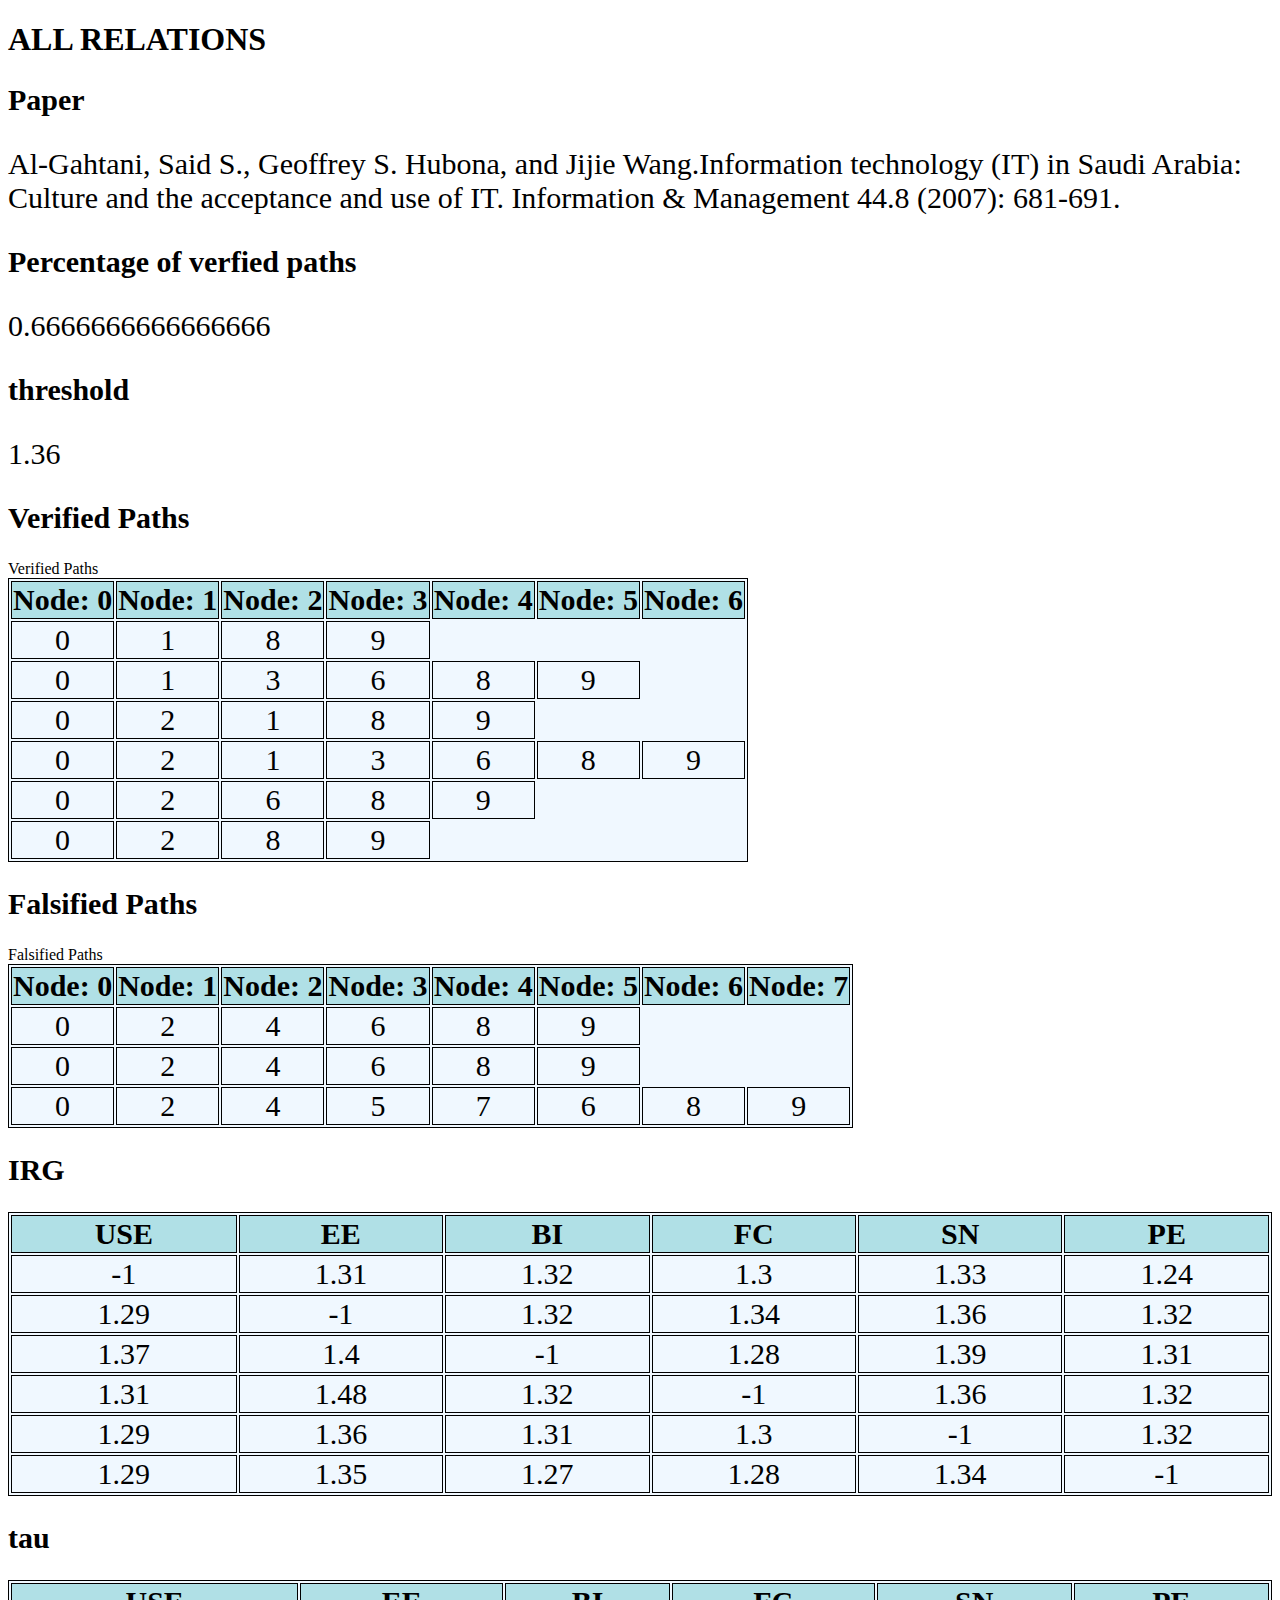
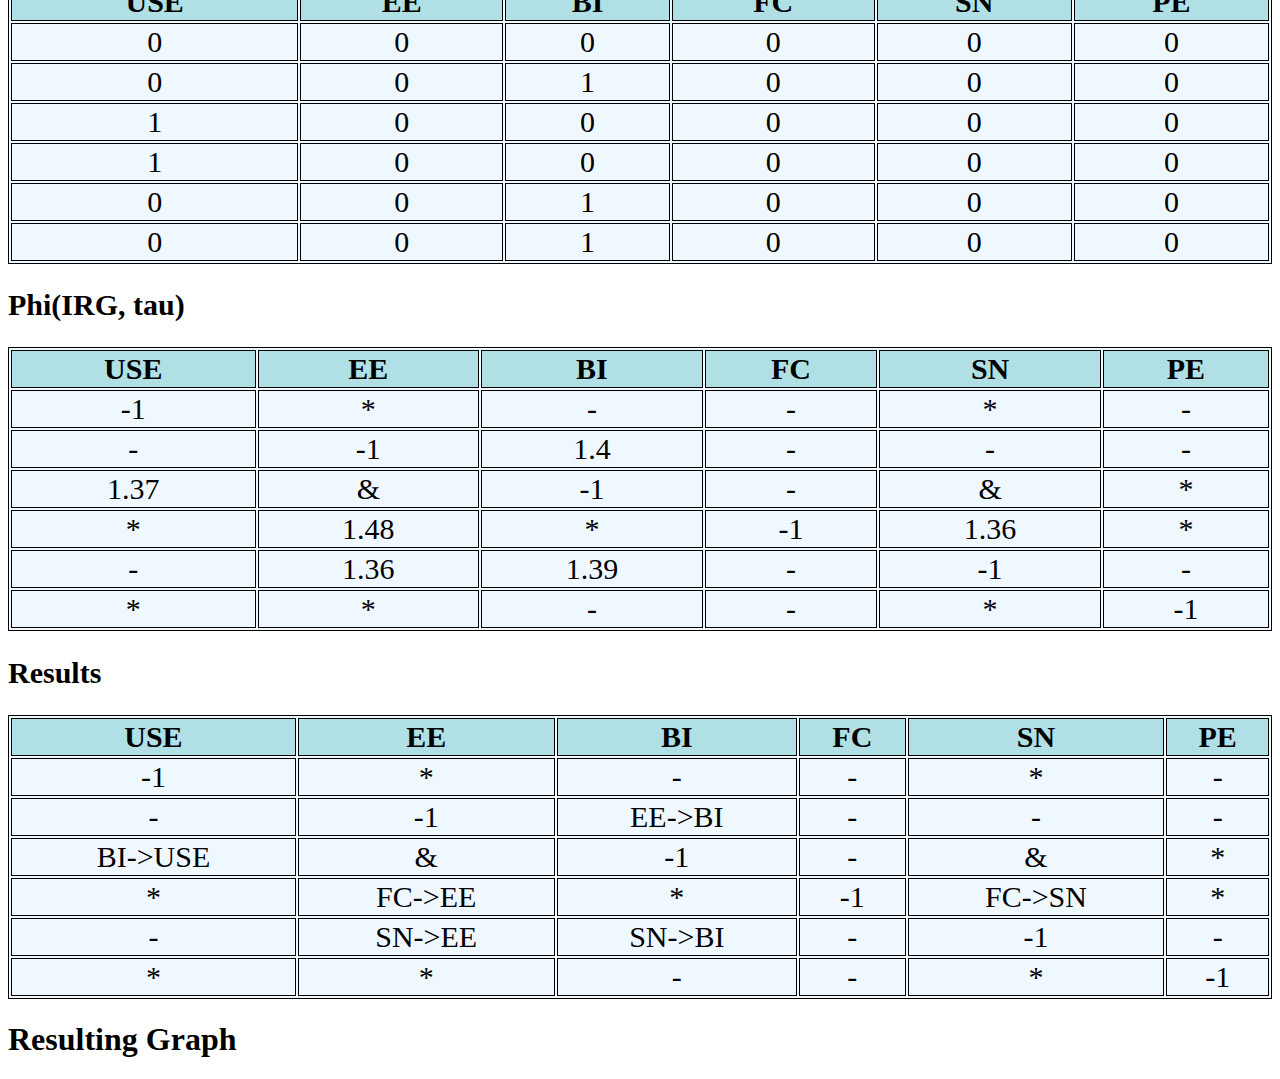
==== AllRelations.html @ fc9513ec "First commit" ====
<!DOCTYPE html>
<html>
<head>

<meta charset="utf-8">
<meta name="viewport" content="width=device-width, initial-scale=2.0">

<!-- 
<link rel="stylesheet" type="text/css" href="https://ssl.gstatic.com/docs/script/css/add-ons1.css">
-->
<link rel="stylesheet" type="text/css" href="//cdn.datatables.net/1.10.12/css/jquery.dataTables.css">  
<link rel="stylesheet" type="text/css" href="styles/table.css">


<script src="https://ajax.googleapis.com/ajax/libs/jquery/1.12.4/jquery.min.js"></script>
<!-- <script type="text/javascript" charset="utf8" src="//cdn.datatables.net/1.10.12/js/jquery.dataTables.js"></script> -->
<script src="//d3js.org/d3.v3.min.js"></script>

<!-- TODO add manifest here -->
<link rel="manifest" href="/manifest.json">
<!-- Add to home screen for Safari on iOS -->

<title>ALL Relations</title>

</head>
<body>

  <header class="header">
    <h1 class="header__title">ALL RELATIONS</h1>
  </header>

<!--  <select name="model" id="markedmodel" onchange="checkdata(this);">
    <option value="  ">NULL</option>
    <option value="UTAUT">UTAUT</option>
    <option value="WIKI">WIKI</option>
  </select>

-->

  <h2> Paper </h2>
  <p id="paper"></p>
  <h2> Percentage of verfied paths </h2>
  <p id="PercentVerfiedPaths"></p>

  <h2> threshold </h2>
    <p id="threshold"></p>

  <h2> Verified Paths</h2>
  <table id="verifiedPathsTable">Verified Paths</table>

  <h2> Falsified Paths</h2>
  <table id="falsifiedPathsTable">Falsified Paths</table>
  
  <h2> IRG </h2>
    <table id="irgSave" class="left display compact" cellpadding="1" width="100%"></table>
  
  <h2> tau </h2>
    <table id="tau" class="display compact" width="100%"></table>

  <h2> Phi(IRG, tau) </h2>
    <table id="irg" class="display compact" width="100%"></table>

  <h2> Results </h2>
    <table id="IRGresults" class="display compact" width="100%"></table>

  <script src="scripts/math.js" async></script>
  <script src="scripts/allrelscomp.js" async></script>

  <h1>Resulting Graph</h2>
  <script src="scripts/viz.js" async></script>
---- styles/table.css ----
<style>


h1{
  font-size: 60px;
}
h2{
  font-size: 30px;
}
p{
  font-size: 30px;
}
table, th, td {
   border: 1px solid black;
}

th {
    text-align: left;
    font-size: 30px;
}

td {
  text-align: center;
  font-size: 30px;
}

.link {
  fill: none;
  stroke: #666;
  stroke-width: 1.0px;
}

#licensing {
  fill: green;
}

.link.licensing {
  stroke: green;
}

.link.resolved {
  stroke-dasharray: 0,2 1;
}

circle {
  fill: #ccc;
  stroke: #333;
  stroke-width: 1.5px;
}

text {
  font: 10px sans-serif;
  pointer-events: none;
  text-shadow: 0 1px 0 #fff, 1px 0 0 #fff, 0 -1px 0 #fff, -1px 0 0 #fff;
}

</style>
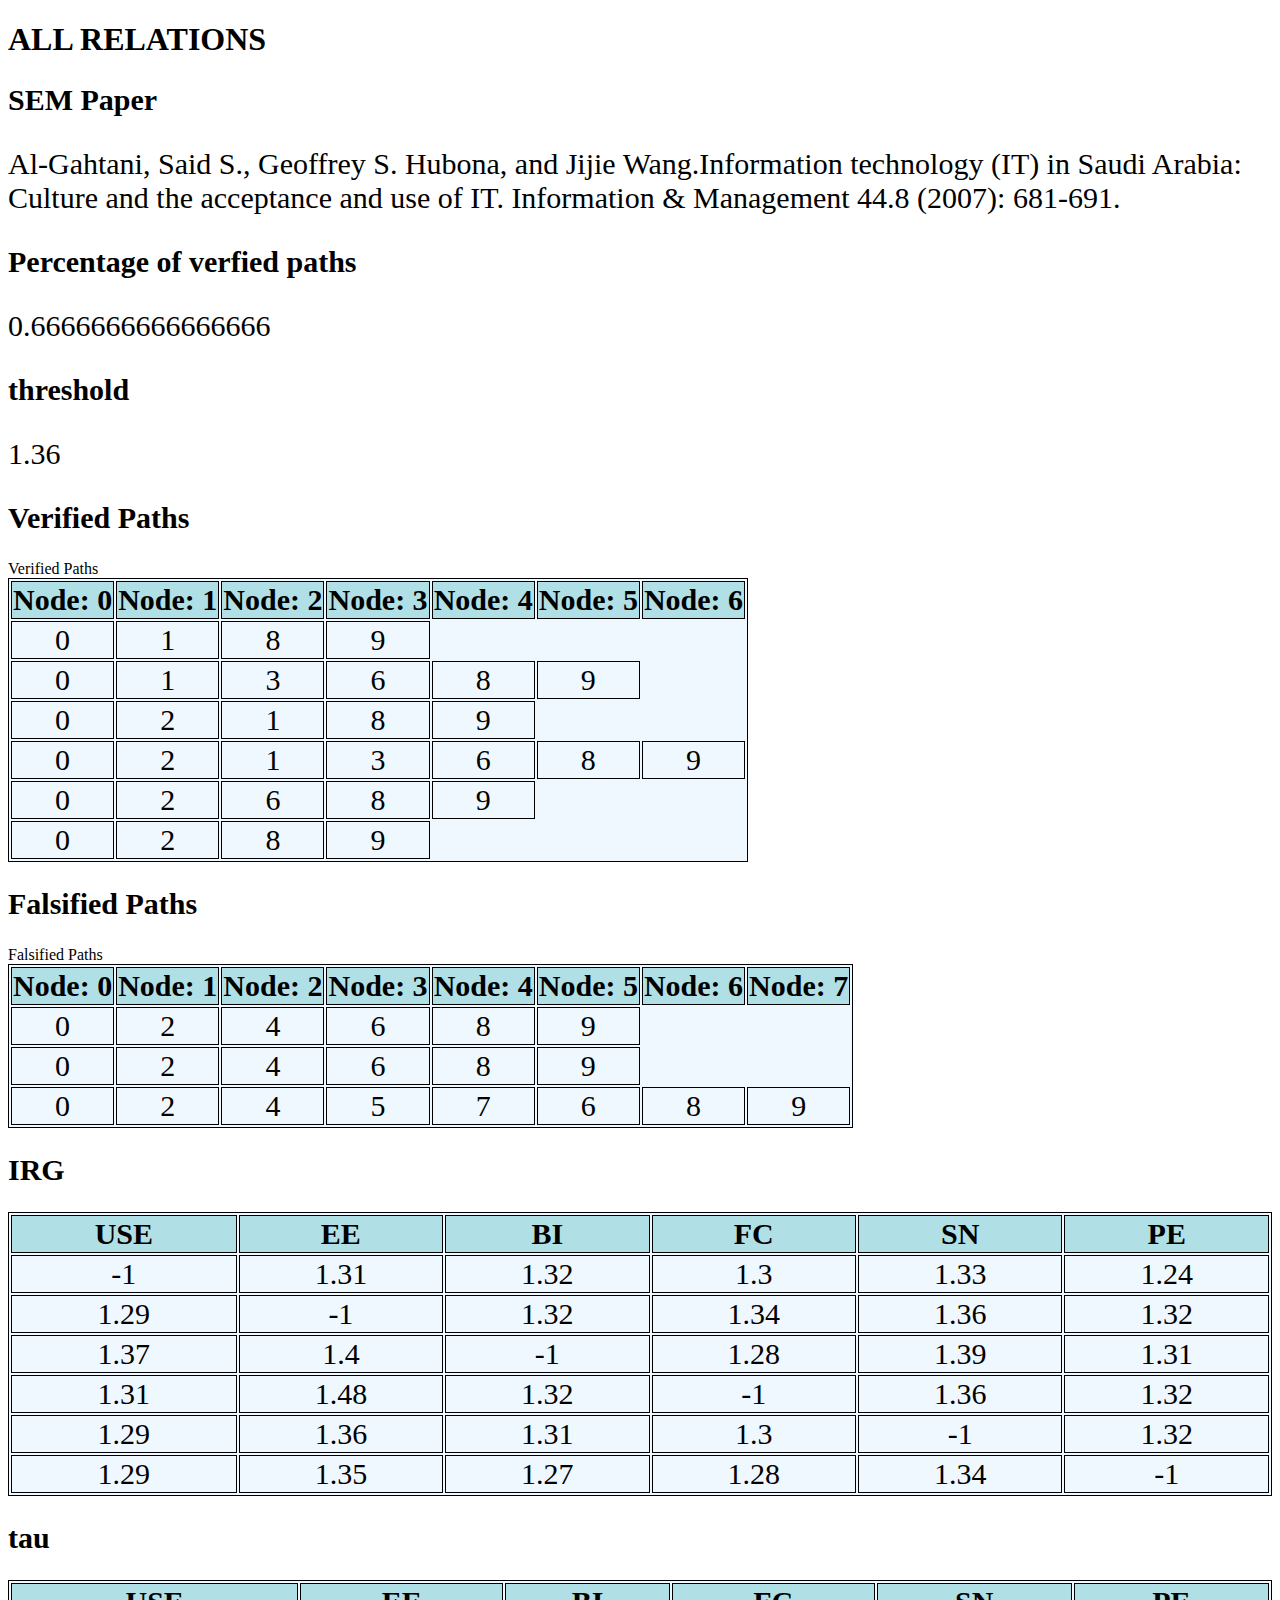
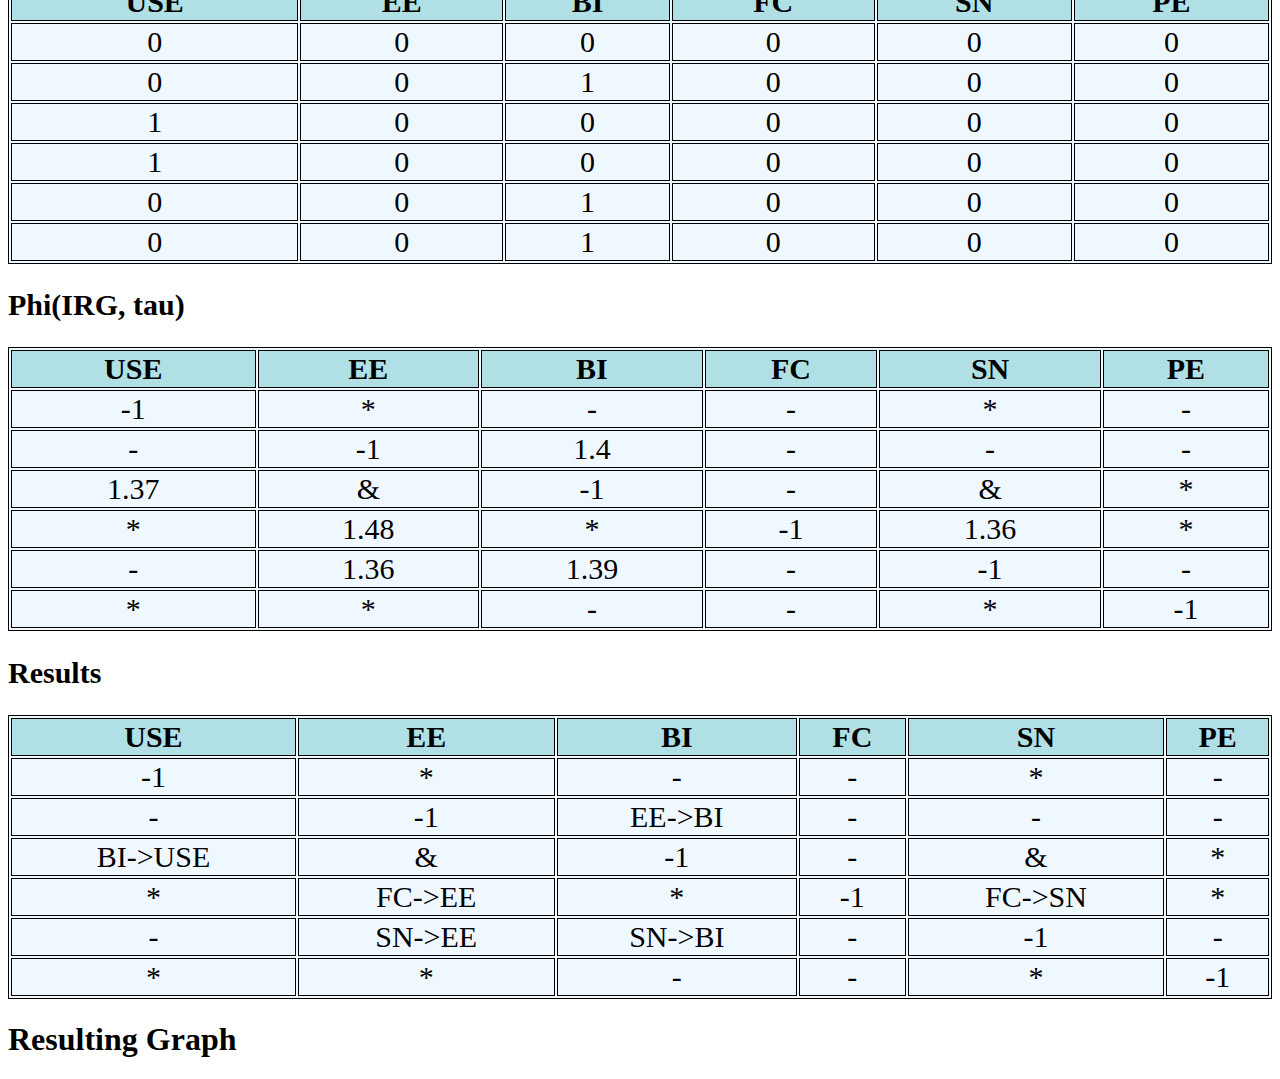
==== commit 8bca6a29: "test" ====
--- a/AllRelations.html
+++ b/AllRelations.html
@@ -37,7 +37,7 @@
 
 -->
 
-  <h2> Paper </h2>
+  <h2> SEM Paper </h2>
   <p id="paper"></p>
   <h2> Percentage of verfied paths </h2>
   <p id="PercentVerfiedPaths"></p>
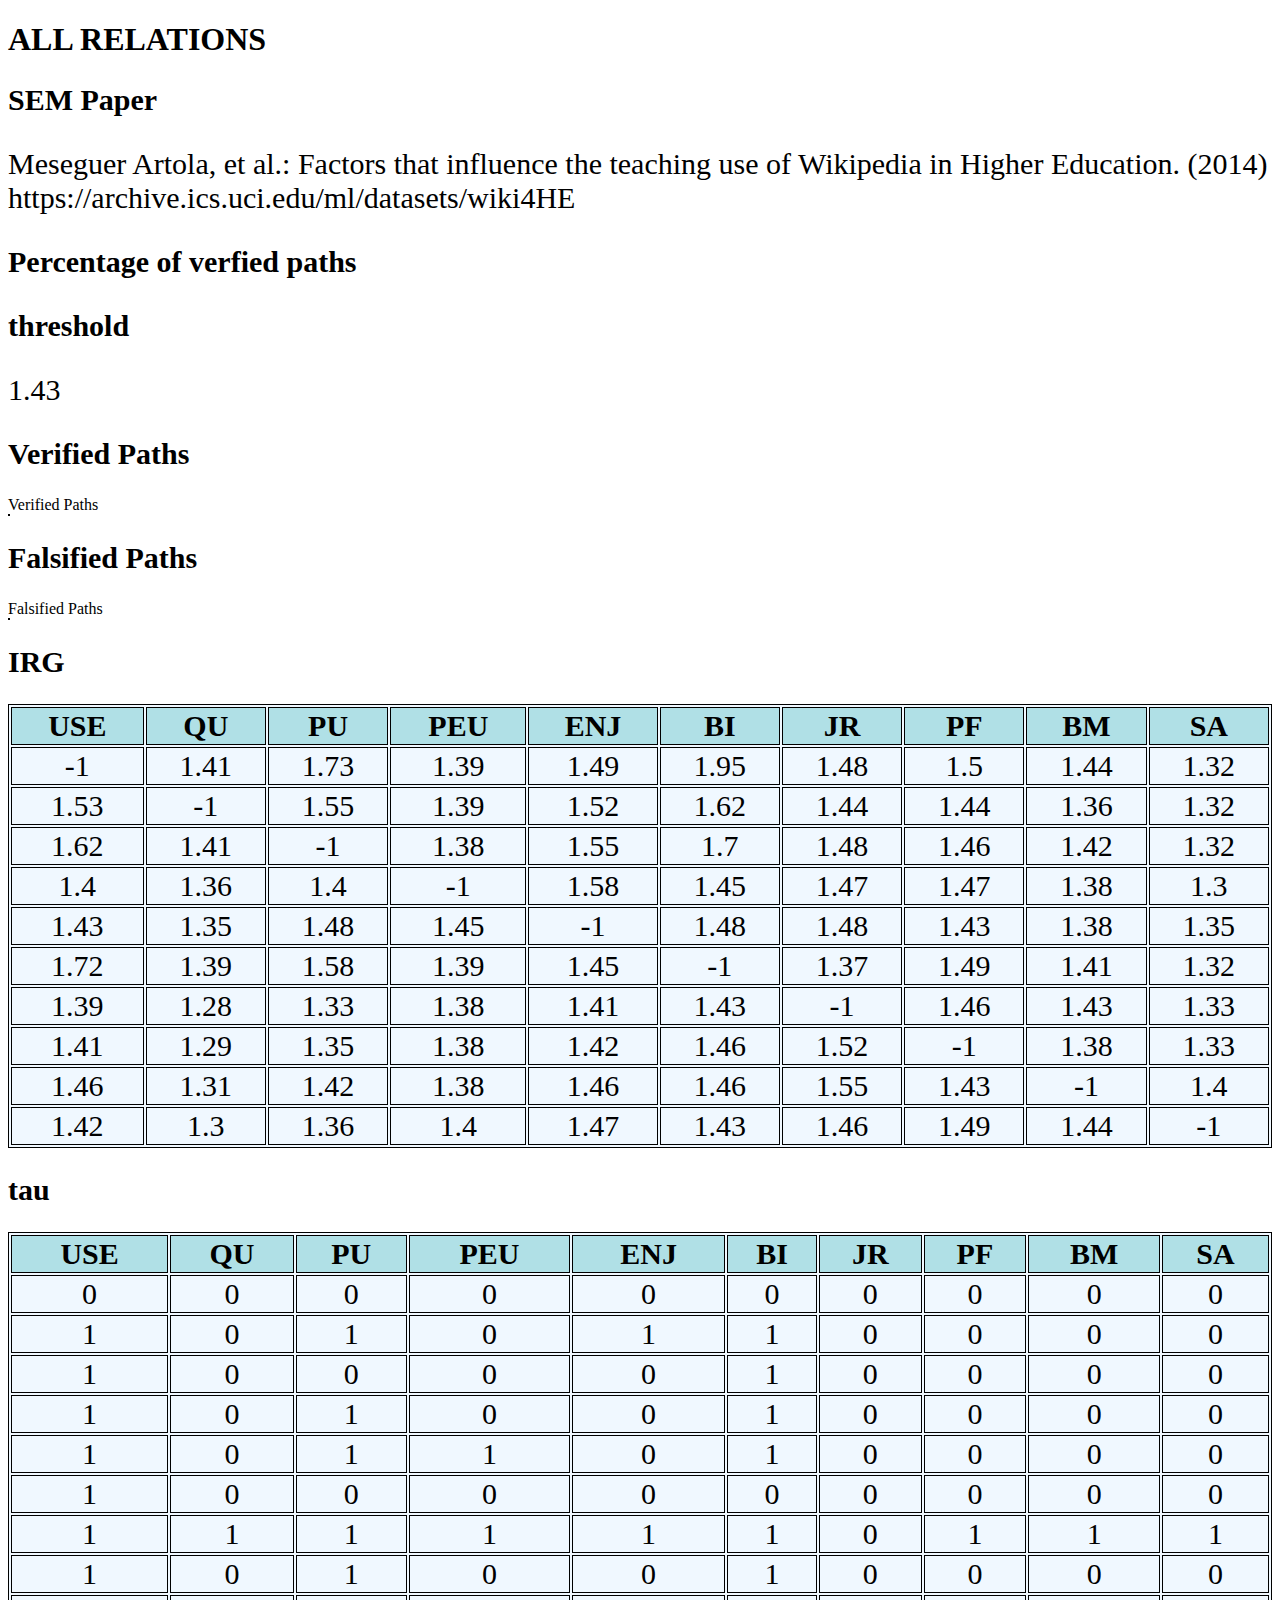
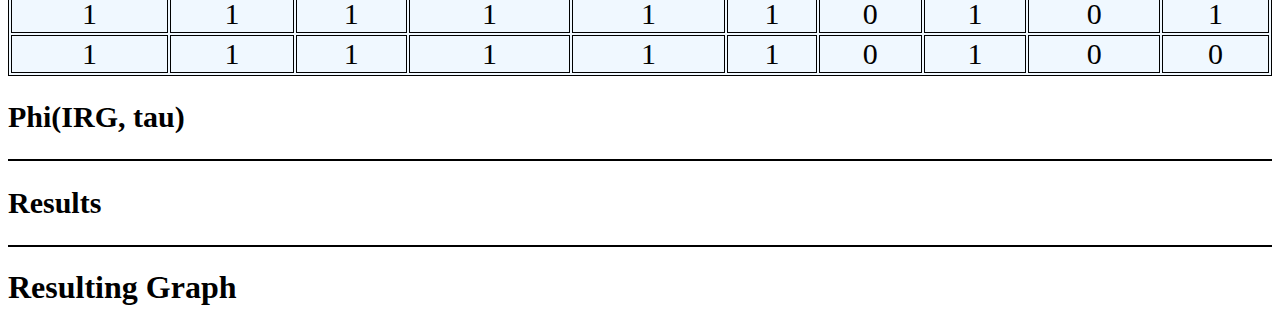
==== commit f331d0c2: "sticky IRG D3 graphs" ====
--- a/AllRelations.html
+++ b/AllRelations.html
@@ -15,6 +15,7 @@
 <script src="https://ajax.googleapis.com/ajax/libs/jquery/1.12.4/jquery.min.js"></script>
 <!-- <script type="text/javascript" charset="utf8" src="//cdn.datatables.net/1.10.12/js/jquery.dataTables.js"></script> -->
 <script src="//d3js.org/d3.v3.min.js"></script>
+ <script src="scripts/viz.js" async></script>
 
 <!-- TODO add manifest here -->
 <link rel="manifest" href="/manifest.json">
@@ -67,5 +68,4 @@
   <script src="scripts/allrelscomp.js" async></script>
 
   <h1>Resulting Graph</h2>
-  <script src="scripts/viz.js" async></script>
-
+ 
--- a/styles/table.css
+++ b/styles/table.css
@@ -24,6 +24,18 @@
   font-size: 30px;
 }
 
+.node {
+  cursor: move;
+  fill: #ccc;
+  stroke: #000;
+  stroke-width: 1.5px;
+}
+
+.node.fixed {
+  fill: #f00;
+}
+
+
 .link {
   fill: none;
   stroke: #666;
@@ -48,6 +60,12 @@
   stroke-width: 1.5px;
 }
 
+circle.fixed {
+  fill: #ccc;
+  stroke: #333;
+  stroke-width: 1.5px;
+}
+
 text {
   font: 10px sans-serif;
   pointer-events: none;
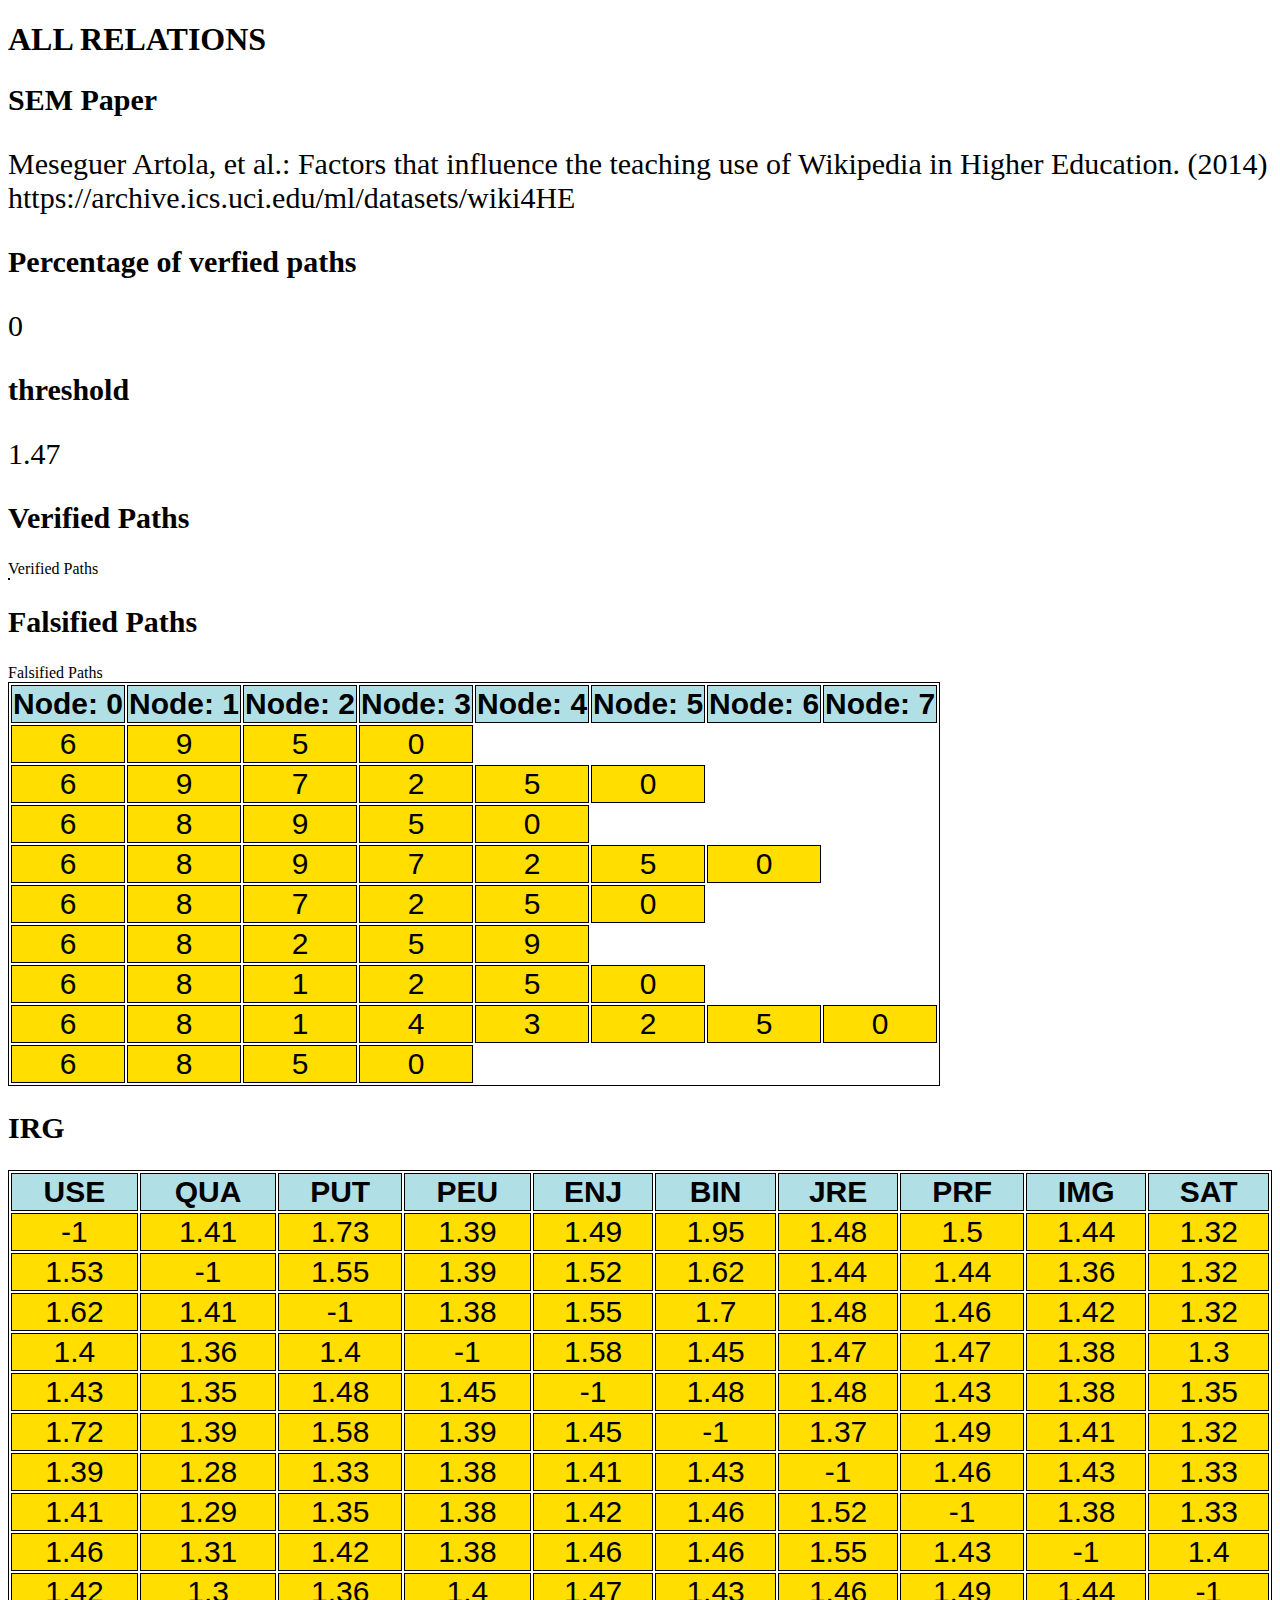
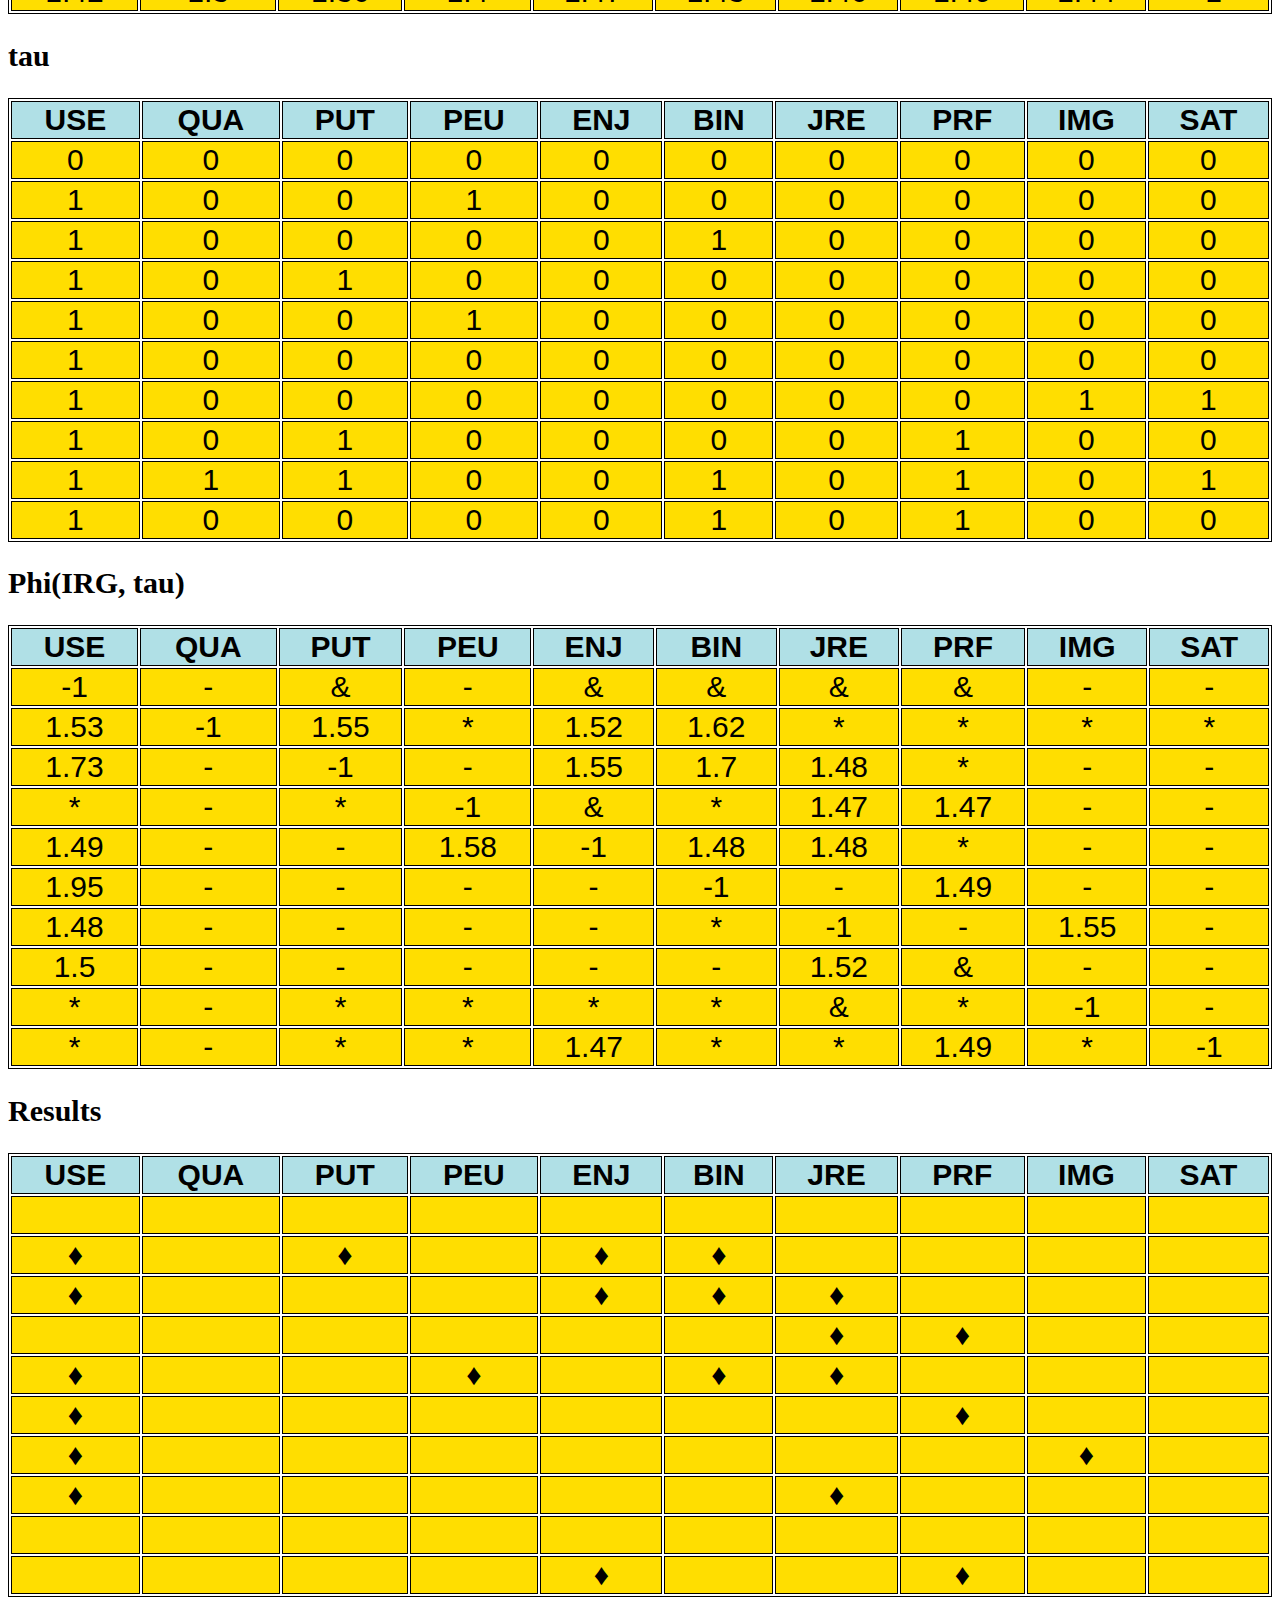
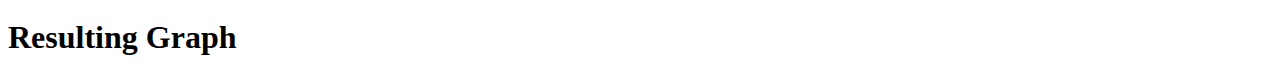
==== commit c0f5210c: "Graph and table visualization" ====
--- a/AllRelations.html
+++ b/AllRelations.html
@@ -51,7 +51,7 @@
 
   <h2> Falsified Paths</h2>
   <table id="falsifiedPathsTable">Falsified Paths</table>
-  
+
   <h2> IRG </h2>
     <table id="irgSave" class="left display compact" cellpadding="1" width="100%"></table>
   
--- a/styles/table.css
+++ b/styles/table.css
@@ -16,12 +16,15 @@
 
 th {
     text-align: left;
-    font-size: 30px;
+    font: 30px sans-serif;
+    font-weight: bold;
 }
 
 td {
   text-align: center;
   font-size: 30px;
+  font: 30px sans-serif;
+  background: #FFDE00;
 }
 
 .node {
@@ -39,7 +42,7 @@
 .link {
   fill: none;
   stroke: #666;
-  stroke-width: 1.0px;
+  stroke-width: .7px;
 }
 
 #licensing {
@@ -55,21 +58,27 @@
 }
 
 circle {
-  fill: #ccc;
+  fill: #fff;
   stroke: #333;
   stroke-width: 1.5px;
+  r: 12px;
 }
 
 circle.fixed {
-  fill: #ccc;
+  fill: #FF0000;
   stroke: #333;
   stroke-width: 1.5px;
 }
 
 text {
-  font: 10px sans-serif;
+  font: 30px serif;
   pointer-events: none;
-  text-shadow: 0 1px 0 #fff, 1px 0 0 #fff, 0 -1px 0 #fff, -1px 0 0 #fff;
+}
+
+rect {
+    width: 100%;
+    height: 100%;
+    fill: #FFDE00;
 }
 
 </style>
